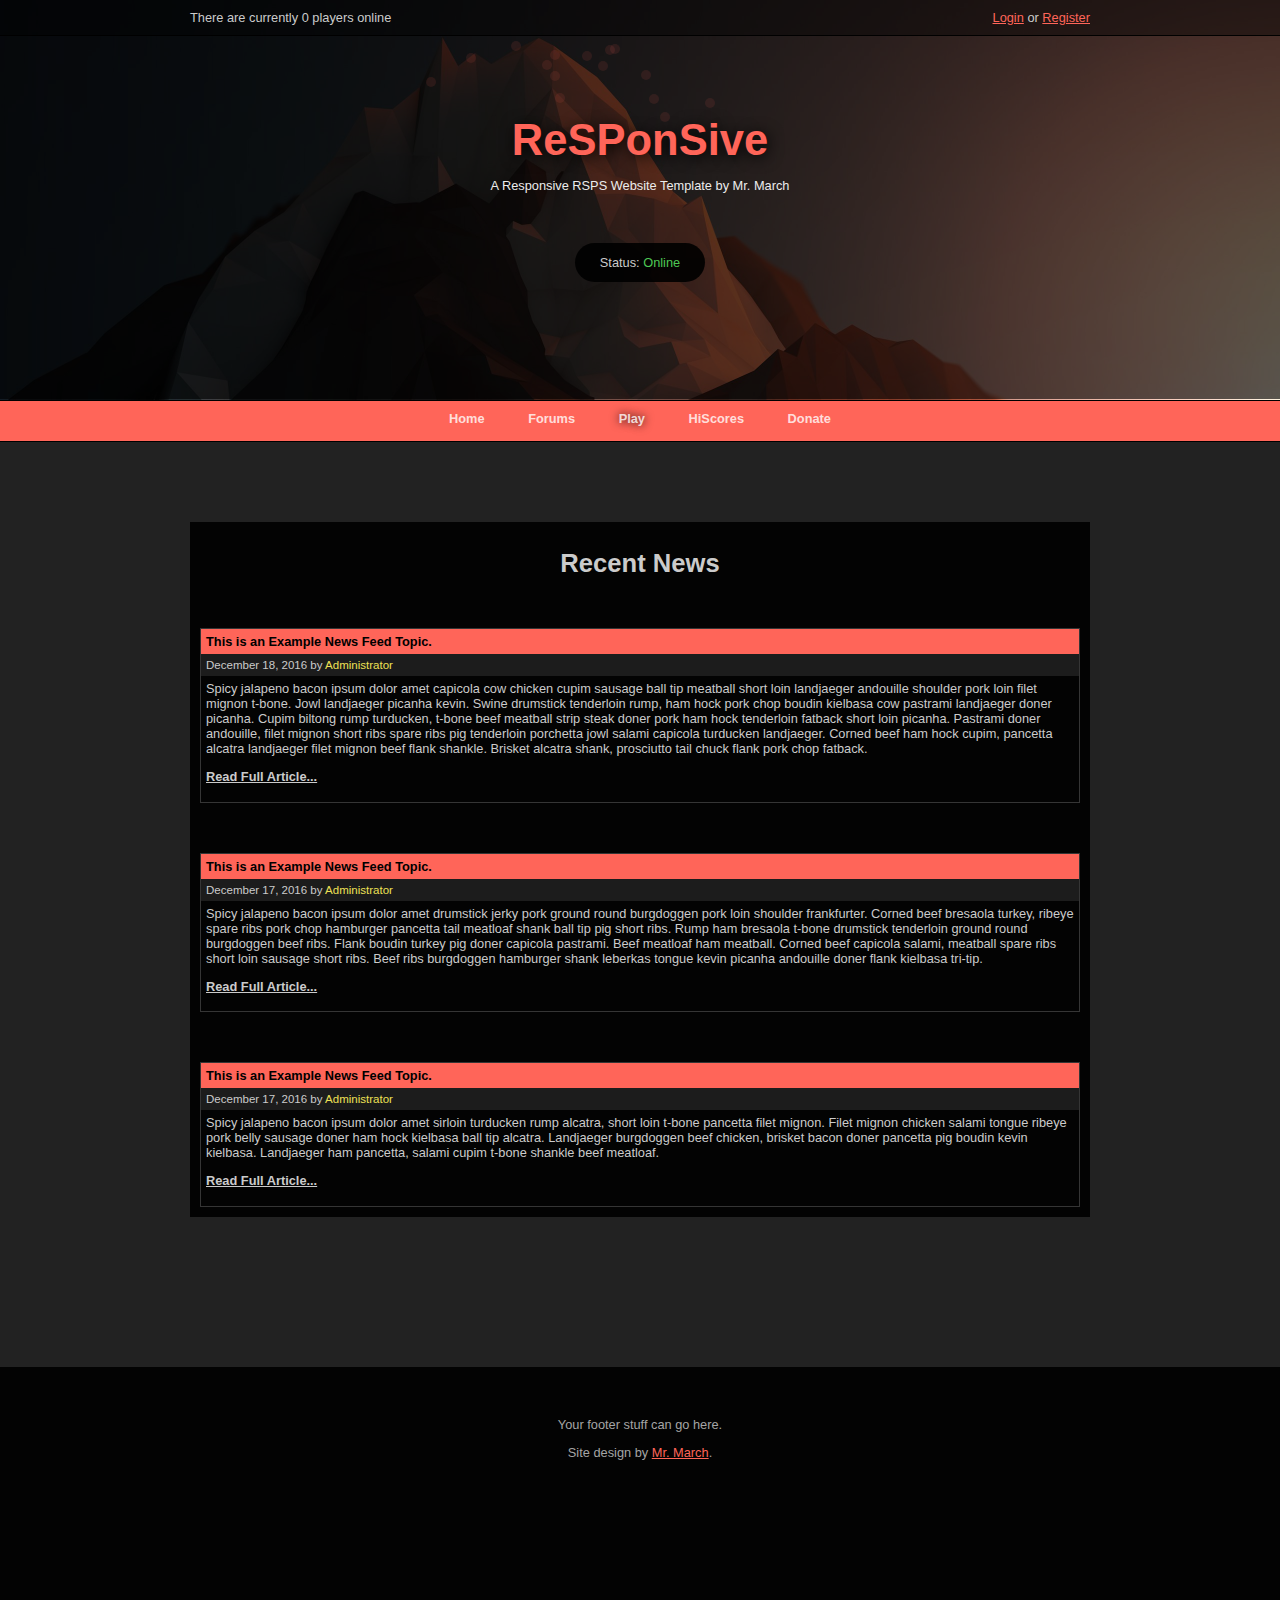
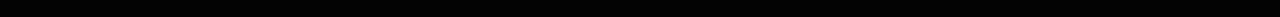
==== index.html @ 75457f79 "initial commit" ====
<!DOCTYPE html>
<html lang="en">
<head>
    <meta charset="UTF-8">
    <meta name="viewport" content="width=device-width, initial-scale=1.0">
    <title>ReSPonSive</title>
    <link rel="stylesheet" href="styles/main.css">
    <script src="https://ajax.googleapis.com/ajax/libs/jquery/3.1.1/jquery.min.js"></script>
</head>
<body>
    <header>
        <div id="top_tint">
            <div id="top_navigation_wrapper">
                <div id="top_left" class="desktop">
                    There are currently 0 players online
                </div>
                <div id="top_right">
                    <ul>
                        <li><a href="#">Login</a></li>
                        <li>or</li>
                        <li><a href="#">Register</a></li>
                    </ul>
                </div>
            </div>
        </div>
        <div id="header_tint">
            <div class="bubble"> </div>
            <div id="header_content">
                <h1>ReSPonSive</h1>
                A Responsive RSPS Website Template by Mr. March
                <div id="game_status">
                    Status: <span class="online">Online</span>
                </div>
            </div>
        </div>
    </header>
    <nav>
        <ul class="desktop">
            <li><a href="#">Home</a></li>
            <li><a href="#">Forums</a></li>
            <li><a class="play" href="#">Play</a></li>
            <li><a href="#">HiScores</a></li>
            <li><a href="#">Donate</a></li>
        </ul>
        <!-- Hamburger for MOBILE -->
        <ul class="burger">
            <!-- light-hambuger.png OR dark-hamburger.png -->
            <li><a href="#" onclick="animateHamburger();" class="hamburger"><img src="images/light-hamburger.png"></a></li>
        </ul>
        <div class="dropdown_container">
            <ul>
                <li><a href="#">Home</a></li>
                <li><a href="#">Forums</a></li>
                <li><a href="#">HiScores</a></li>
                <li><a href="#">Donate</a></li>
            </ul>
        </div>
        <!-- END OF Hamburger for MOBILE -->
    </nav>
    <main>
        <div id="main_wrapper">
            <div id="content">
                <h1>Recent News</h1>
                <div class="news_topic">
                    <h2>This is an Example News Feed Topic.</h2>
                    <h3>December 18, 2016 by <span class="admin">Administrator</span></h3>
                    Spicy jalapeno bacon ipsum dolor amet capicola cow chicken cupim sausage ball tip meatball short loin landjaeger andouille shoulder pork loin filet mignon t-bone. Jowl landjaeger picanha kevin. Swine drumstick tenderloin rump, ham hock pork chop boudin kielbasa cow pastrami landjaeger doner picanha. Cupim biltong rump turducken, t-bone beef meatball strip steak doner pork ham hock tenderloin fatback short loin picanha. Pastrami doner andouille, filet mignon short ribs spare ribs pig tenderloin porchetta jowl salami capicola turducken landjaeger. Corned beef ham hock cupim, pancetta alcatra landjaeger filet mignon beef flank shankle. Brisket alcatra shank, prosciutto tail chuck flank pork chop fatback.
                    <p>
                        <a href="#">Read Full Article...</a>
                    </p>
                </div>
                <div class="news_topic">
                    <h2>This is an Example News Feed Topic.</h2>
                    <h3>December 17, 2016 by <span class="admin">Administrator</span></h3>
                    Spicy jalapeno bacon ipsum dolor amet drumstick jerky pork ground round burgdoggen pork loin shoulder frankfurter. Corned beef bresaola turkey, ribeye spare ribs pork chop hamburger pancetta tail meatloaf shank ball tip pig short ribs. Rump ham bresaola t-bone drumstick tenderloin ground round burgdoggen beef ribs. Flank boudin turkey pig doner capicola pastrami. Beef meatloaf ham meatball. Corned beef capicola salami, meatball spare ribs short loin sausage short ribs. Beef ribs burgdoggen hamburger shank leberkas tongue kevin picanha andouille doner flank kielbasa tri-tip.
                    <p>
                        <a href="#">Read Full Article...</a>
                    </p>
                </div>
                <div class="news_topic">
                    <h2>This is an Example News Feed Topic.</h2>
                    <h3>December 17, 2016 by <span class="admin">Administrator</span></h3>
                    Spicy jalapeno bacon ipsum dolor amet sirloin turducken rump alcatra, short loin t-bone pancetta filet mignon. Filet mignon chicken salami tongue ribeye pork belly sausage doner ham hock kielbasa ball tip alcatra. Landjaeger burgdoggen beef chicken, brisket bacon doner pancetta pig boudin kevin kielbasa. Landjaeger ham pancetta, salami cupim t-bone shankle beef meatloaf.
                    <p>
                        <a href="#">Read Full Article...</a>
                    </p>
                </div>
            </div>
        </div>
    </main>
    <footer>
        <div id="footer_wrapper">
            Your footer stuff can go here.
            <p>
                Site design by <a href="#">Mr. March</a>.
            </p>
        </div>
    </footer>
    <script src="scripts/bubbles.js"></script>
    <script src="scripts/hamburger.js"></script>
</body>
</html>
---- styles/main.css ----
/**
*   Version: 1.0.0
*   A responsive runescape private server website template.
*
*   This was originally posted on Rune-Server by Mr. March
*
*   Author: Mr. March
*   Date:   18 December 2016
*/
/**
*   Version: 1.0.0
*   A responsive runescape private server website template.
*
*   This was originally posted on Rune-Server by Mr. March
*
*   Author: Mr. March
*   Date:   18 December 2016
*/
/**
*   Version: 1.0.0
*   A responsive runescape private server website template.
*
*   This was originally posted on Rune-Server by Mr. March
*
*   Author: Mr. March
*   Date:   18 December 2016
*/
/**
*   Version: 1.0.0
*   A responsive runescape private server website template.
*
*   This was originally posted on Rune-Server by Mr. March
*
*   Author: Mr. March
*   Date:   18 December 2016
*/
/* background color of the website */
/* the main theme color */
/* the width everything should be centered at */
/* easily change the font theme here */
/* font-color for the entire site */
/* font-color on the navigation section */
/* font-color when you hover over a navigation link */
/* automatically adjusts based on the main color */
/* automatically adjusts based on the main color */
/* the image displayed at the top of the page */
body {
  font: 0.8em verdana, sans-serif;
  margin: 0;
  padding: 0;
  background-color: #222;
  color: #cbcbcb; }

.container, header #top_navigation_wrapper, header #header_content, main #main_wrapper, footer #footer_wrapper {
  width: 80%;
  max-width: 900px; }

.mobile {
  display: none; }

header {
  float: left;
  width: 100%;
  background: url("../images/header-bg.jpg") no-repeat fixed;
  background-size: 100%;
  min-height: 400px; }
  header #top_tint {
    float: left;
    background: rgba(0, 0, 0, 0.8);
    border-bottom: 1px solid black;
    width: 100%; }
  header #top_navigation_wrapper {
    width: 90%;
    margin: auto;
    height: 30px; }
  header #top_left, header #top_right {
    float: left;
    padding-top: 10px;
    padding-bottom: 10px; }
  header #top_right {
    float: right; }
    header #top_right ul {
      list-style-type: none;
      margin: 0;
      padding: 0; }
      header #top_right ul li {
        display: inline-block; }
        header #top_right ul li a:link,
        header #top_right ul li a:active,
        header #top_right ul li a:visited {
          color: #ff6559;
          text-decoration: underline; }
        header #top_right ul li a:hover {
          color: #ff3f30; }
  header #header_tint {
    position: relative;
    float: left;
    width: 100%;
    min-height: 363px;
    /* compensate for the top */
    background: rgba(0, 0, 0, 0.65); }
  header #header_content {
    margin: auto;
    text-align: center;
    color: #ececec; }
    header #header_content h1 {
      font-size: 3.4em;
      margin-top: 80px;
      color: #ff6559;
      text-shadow: 2px 2px 15px #000;
      margin-bottom: 13px; }
    header #header_content #game_status {
      display: table;
      margin: 50px auto;
      padding: 12px 25px;
      border-radius: 80px;
      background-color: rgba(0, 0, 0, 0.9);
      color: #cbcbcb; }
      header #header_content #game_status .online {
        color: #4ec854; }
      header #header_content #game_status .offline {
        color: #ff5945; }
      header #header_content #game_status .updating {
        color: #ced921; }
  header .bubble {
    position: absolute;
    width: 10px;
    height: 10px;
    border-radius: 100%;
    background: #ff6559;
    opacity: .1; }

nav {
  float: left;
  width: 100%;
  min-height: 40px;
  background: #ff6559;
  border-bottom: 1px solid black;
  border-top: 1px solid black;
  text-align: center;
  -webkit-transition: all .15s ease-in;
  -moz-transition: all .15s ease-in;
  -ms-transition: all .15s ease-in;
  -o-transition: all .15s ease-in;
  transition: all .15s ease-in; }
  nav ul.burger {
    display: none; }
  nav ul {
    list-style-type: none;
    margin: 0;
    padding: 0; }
    nav ul li {
      display: inline-block; }
      nav ul li a:link,
      nav ul li a:active,
      nav ul li a:visited {
        display: inline-block;
        font-weight: bold;
        color: rgba(255, 255, 255, 0.8);
        padding: 10px 20px 14px 20px;
        text-decoration: none;
        -webkit-transition: all .15s ease-in;
        -moz-transition: all .15s ease-in;
        -ms-transition: all .15s ease-in;
        -o-transition: all .15s ease-in;
        transition: all .15s ease-in; }
      nav ul li a:hover {
        color: rgba(255, 255, 255, 0.9);
        background: rgba(0, 0, 0, 0.2); }
      nav ul li a.play {
        text-shadow: 0px 0px 10px #000; }
  nav .dropdown_container {
    visibility: hidden;
    height: 0; }
    nav .dropdown_container ul {
      display: none; }

main {
  float: left;
  width: 100%;
  margin-top: 80px; }
  main #main_wrapper {
    margin: auto;
    background: rgba(0, 0, 0, 0.9);
    overflow: auto; }
  main #content {
    float: left;
    width: calc(100% - 20px);
    padding: 10px; }
    main #content .news_topic {
      margin-top: 50px;
      border: 1px solid rgba(255, 255, 255, 0.2);
      padding: 5px; }
      main #content .news_topic h2 {
        font-size: 1em;
        width: calc(100%);
        padding: 5px;
        margin: -5px -5px 0px -5px;
        background: #ff6559;
        color: black; }
      main #content .news_topic h3 {
        font-size: .9em;
        font-weight: 100;
        margin-top: 0;
        padding: 5px 5px;
        margin: 0px -5px 5px -5px;
        background: rgba(255, 255, 255, 0.1); }
      main #content .news_topic p {
        font-weight: bold; }
        main #content .news_topic p a:link,
        main #content .news_topic p a:active,
        main #content .news_topic p a:visited {
          color: #cbcbcb; }
        main #content .news_topic p a:hover {
          color: #fefefe; }
      main #content .news_topic .admin {
        color: #eee055; }
  main h1 {
    display: block;
    text-align: center;
    width: 100%; }

footer {
  float: left;
  width: 100%;
  margin-top: 150px;
  min-height: 250px;
  background-color: rgba(0, 0, 0, 0.9);
  color: #a5a5a5;
  text-align: center; }
  footer #footer_wrapper {
    margin: auto;
    padding-top: 50px;
    padding-bottom: 20px;
    text-align: center; }
    footer #footer_wrapper a:link,
    footer #footer_wrapper a:active,
    footer #footer_wrapper a:visited {
      color: #ff6559; }
    footer #footer_wrapper a:hover {
      color: #ff3f30; }

@media screen and (max-width: 1000px) {
  header {
    background-size: 100% 50%; } }
@media screen and (max-width: 800px) {
  .container, header #top_navigation_wrapper, header #header_content, main #main_wrapper, footer #footer_wrapper {
    width: 90%; }

  .mobile {
    display: block; }

  .desktop {
    display: none; }

  header #top_navigation_wrapper {
    padding-bottom: 10px; }
  header #top_right {
    float: none;
    width: 100%;
    text-align: center; }
  header #header_content h1 {
    font-size: 2.6em; }
  header .bubble {
    display: none; }

  nav ul.burger {
    display: block; }
    nav ul.burger li {
      display: block; }
      nav ul.burger li a:link,
      nav ul.burger li a:active,
      nav ul.burger li a:visited {
        display: block;
        padding: 10px 20px 8px 20px; }
  nav a.hamburger:link, nav a.hamburger_active:link,
  nav a.hamburger:active,
  nav a.hamburger_active:active,
  nav a.hamburger:visited,
  nav a.hamburger_active:visited {
    padding: 0;
    margin: 0;
    text-decoration: none;
    opacity: .8; }
    nav a.hamburger:link img, nav a.hamburger_active:link img,
    nav a.hamburger:active img,
    nav a.hamburger_active:active img,
    nav a.hamburger:visited img,
    nav a.hamburger_active:visited img {
      height: 2.5em;
      width: 3em;
      -webkit-transition: all .25s ease-in;
      -moz-transition: all .25s ease-in;
      -ms-transition: all .25s ease-in;
      -o-transition: all .25s ease-in;
      transition: all .25s ease-in; }
  nav a.hamburger_active img {
    transform: rotate(90deg); }
  nav .dropdown_container {
    visibility: hidden;
    width: 100%;
    height: 0;
    -webkit-transition: all .5s ease-in;
    -moz-transition: all .5s ease-in;
    -ms-transition: all .5s ease-in;
    -o-transition: all .5s ease-in;
    transition: all .5s ease-in; }
    nav .dropdown_container ul {
      display: block;
      list-style-type: none;
      margin: 0;
      padding: 0; }
      nav .dropdown_container ul li:last-child {
        border-bottom: 0; }
      nav .dropdown_container ul li:first-child {
        border-top: 1px solid rgba(0, 0, 0, 0.2); }
      nav .dropdown_container ul li {
        display: block;
        border-bottom: 1px solid rgba(0, 0, 0, 0.2); }
        nav .dropdown_container ul li a:link,
        nav .dropdown_container ul li a:active,
        nav .dropdown_container ul li a:visited {
          display: block;
          text-align: center;
          font-weight: bold;
          padding: 14px 0 14px 0;
          color: rgba(255, 255, 255, 0.8);
          text-decoration: none; }
        nav .dropdown_container ul li a:hover {
          color: rgba(255, 255, 255, 0.9); } }

/*# sourceMappingURL=main.css.map */
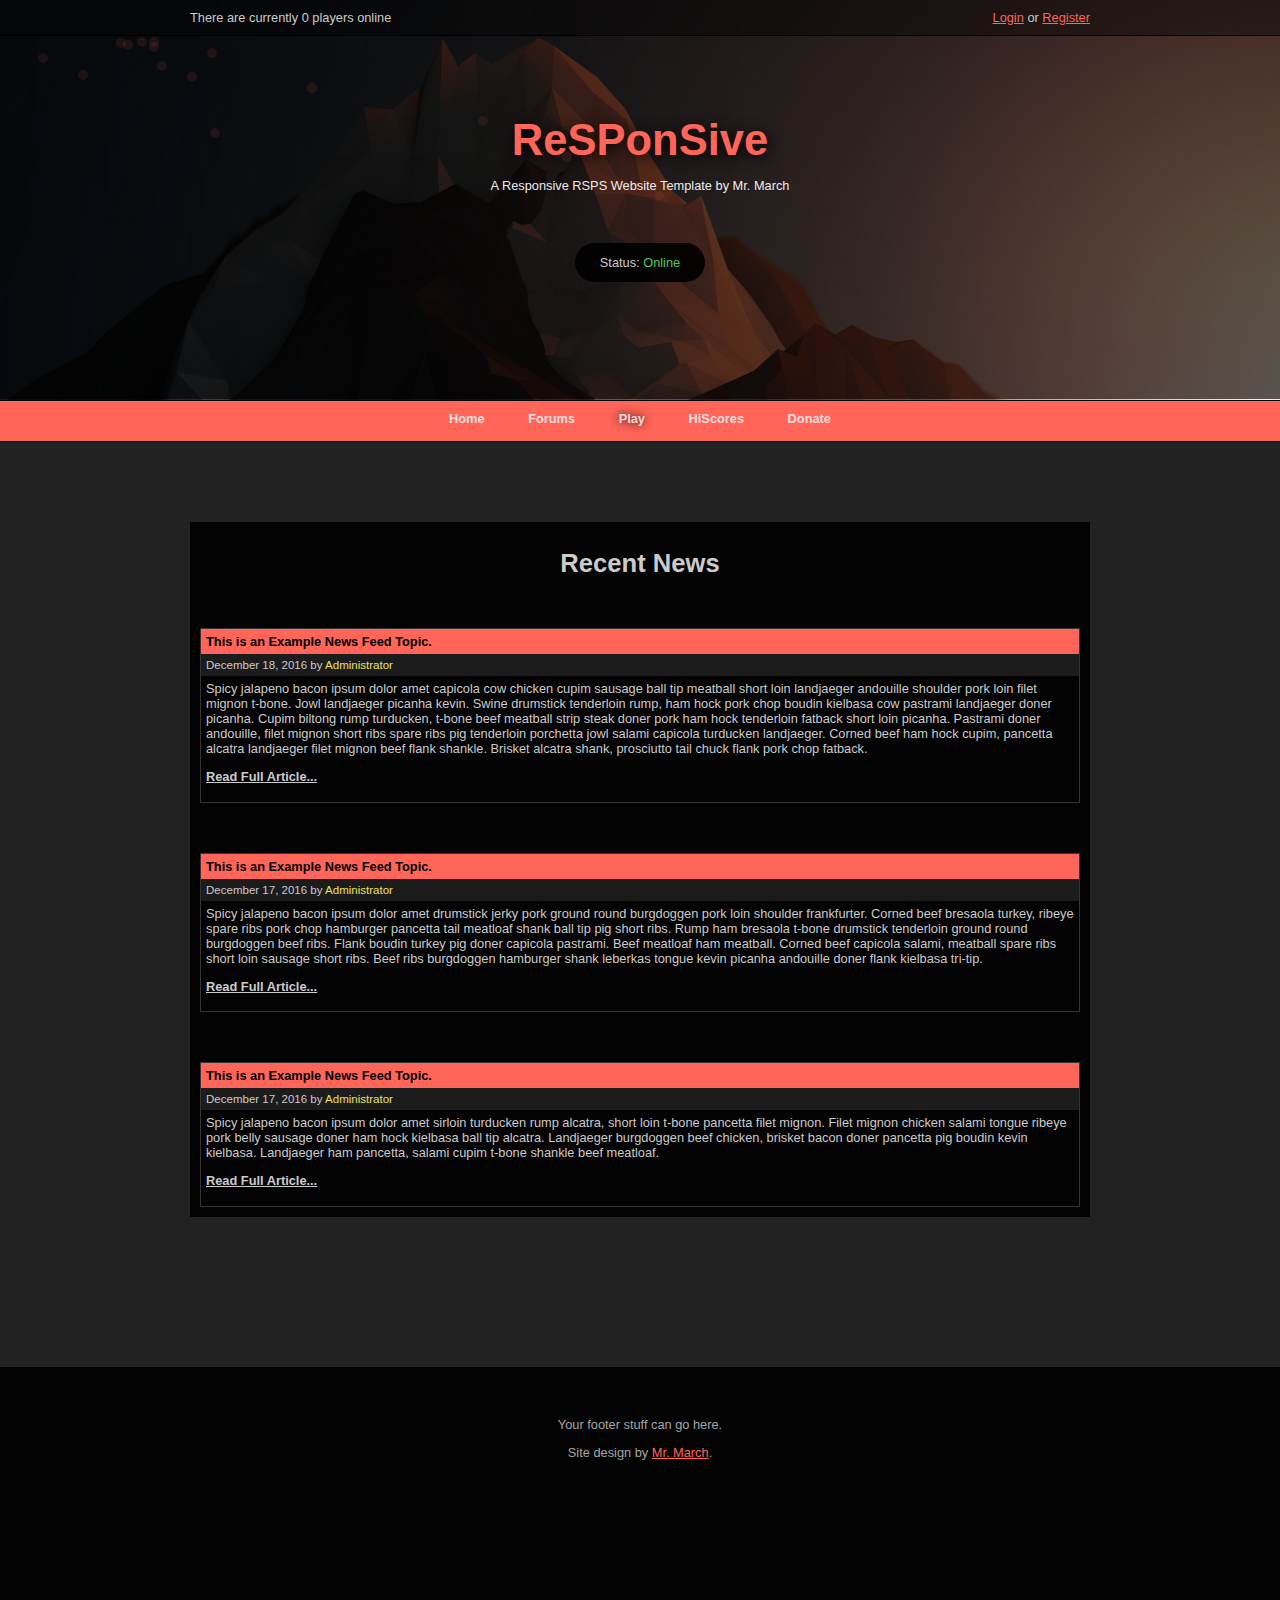
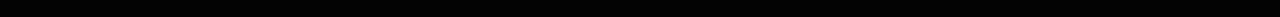
==== commit 773544f0: "added alt attribute to image" ====
--- a/index.html
+++ b/index.html
@@ -45,7 +45,7 @@
         <!-- Hamburger for MOBILE -->
         <ul class="burger">
             <!-- light-hambuger.png OR dark-hamburger.png -->
-            <li><a href="#" onclick="animateHamburger();" class="hamburger"><img src="images/light-hamburger.png"></a></li>
+            <li><a href="#" onclick="animateHamburger();" class="hamburger"><img src="images/light-hamburger.png" alt="hamburger"></a></li>
         </ul>
         <div class="dropdown_container">
             <ul>
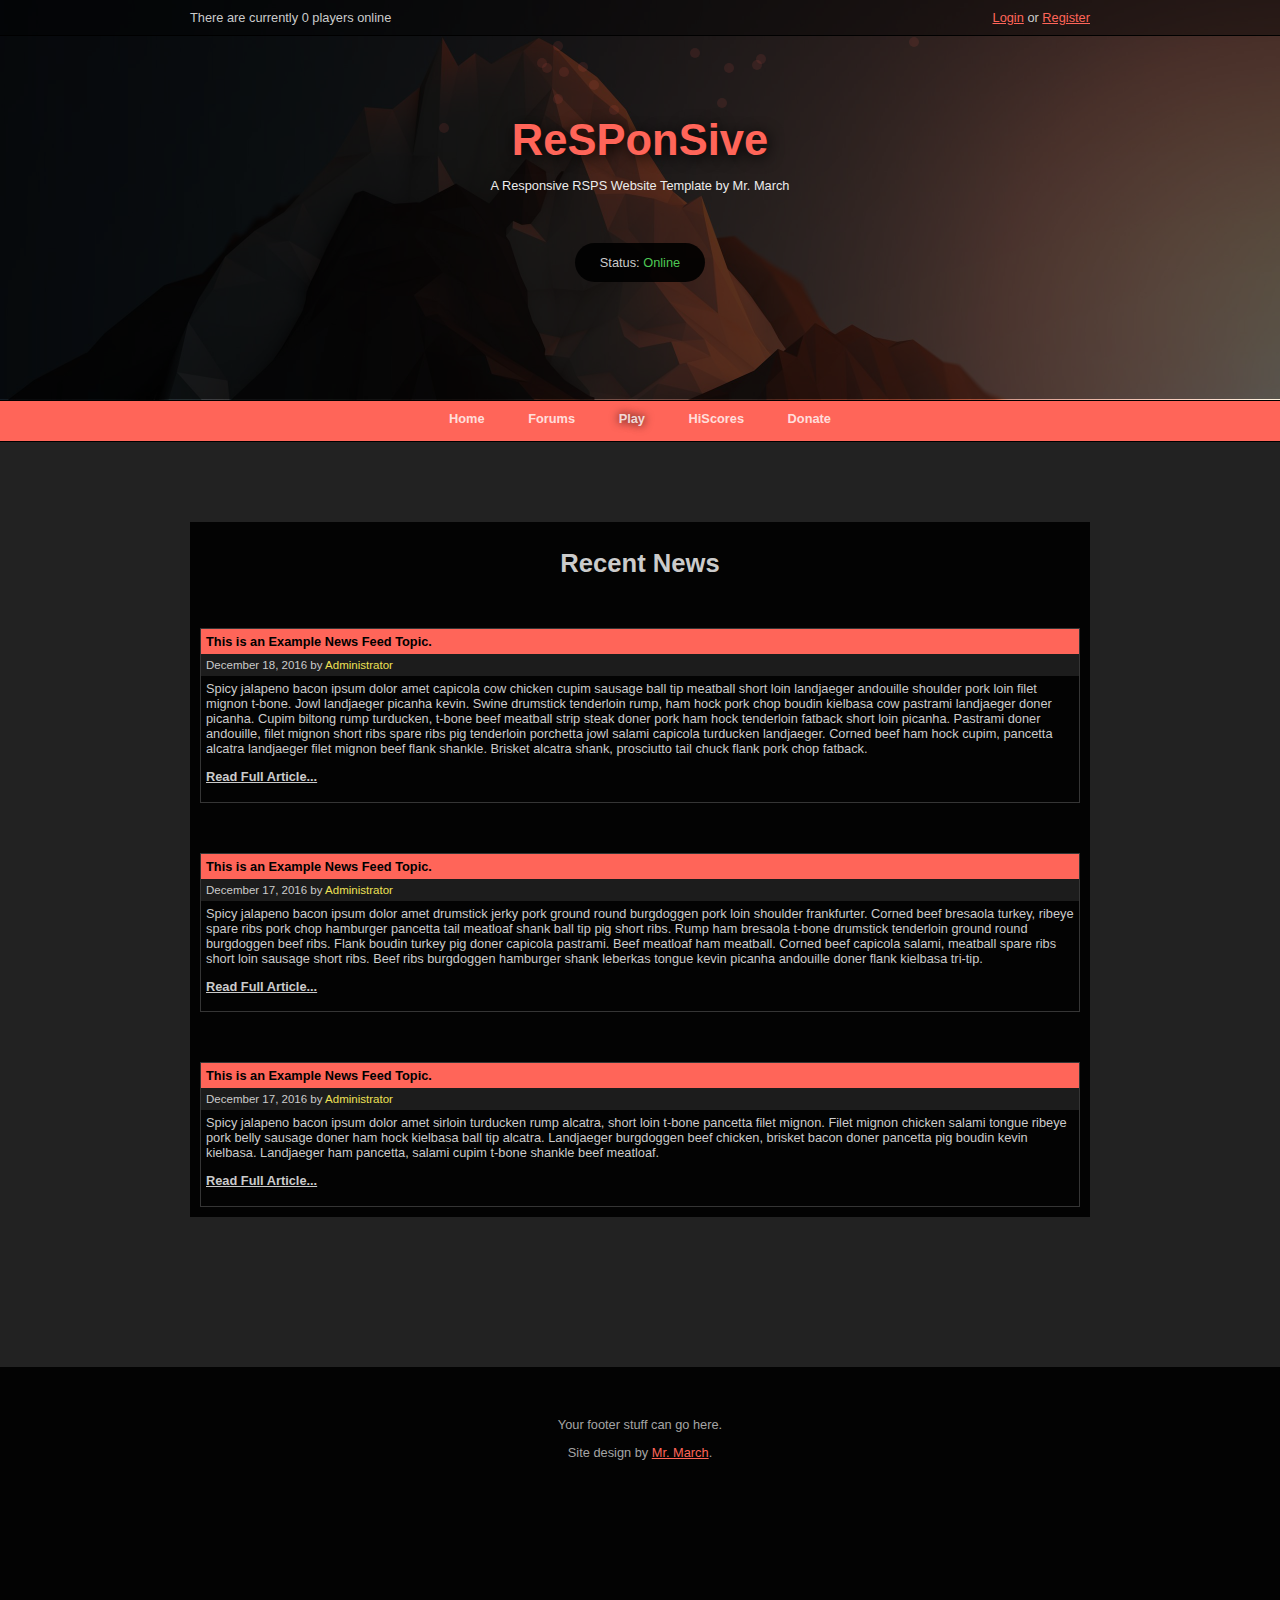
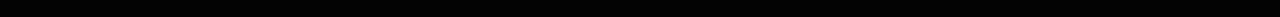
==== commit 916d48c9: "fixed navigation" ====
--- a/index.html
+++ b/index.html
@@ -36,10 +36,10 @@
     </header>
     <nav>
         <ul class="desktop">
-            <li><a href="#">Home</a></li>
+            <li><a href="index.html">Home</a></li>
             <li><a href="#">Forums</a></li>
             <li><a class="play" href="#">Play</a></li>
-            <li><a href="#">HiScores</a></li>
+            <li><a href="hiscores.html">HiScores</a></li>
             <li><a href="#">Donate</a></li>
         </ul>
         <!-- Hamburger for MOBILE -->
@@ -49,9 +49,9 @@
         </ul>
         <div class="dropdown_container">
             <ul>
-                <li><a href="#">Home</a></li>
+                <li><a href="index.html">Home</a></li>
                 <li><a href="#">Forums</a></li>
-                <li><a href="#">HiScores</a></li>
+                <li><a href="hiscores.html">HiScores</a></li>
                 <li><a href="#">Donate</a></li>
             </ul>
         </div>
--- a/styles/main.css
+++ b/styles/main.css
@@ -219,6 +219,49 @@
     display: block;
     text-align: center;
     width: 100%; }
+  main #left_content {
+    float: left;
+    width: 160px; }
+    main #left_content ul.hiscore_links {
+      list-style-type: none;
+      margin: 0;
+      padding: 0; }
+      main #left_content ul.hiscore_links li {
+        display: block; }
+        main #left_content ul.hiscore_links li a:link,
+        main #left_content ul.hiscore_links li a:active,
+        main #left_content ul.hiscore_links li a:visited {
+          color: #ff6559;
+          text-decoration: none; }
+        main #left_content ul.hiscore_links li a:hover {
+          color: #ff3f30;
+          text-decoration: underline; }
+  main #right_content {
+    float: left;
+    width: calc(100% - 160px); }
+    main #right_content table.hiscores {
+      background: black;
+      width: 100%;
+      border-collapse: collapse; }
+      main #right_content table.hiscores thead {
+        font-weight: bold;
+        background: rgba(255, 255, 255, 0.05); }
+      main #right_content table.hiscores tr:nth-child(even) {
+        background: rgba(255, 255, 255, 0.05); }
+      main #right_content table.hiscores tr td:nth-child(4) {
+        /* aligns XP to the right */
+        text-align: right; }
+      main #right_content table.hiscores tr td {
+        text-align: left;
+        padding: 4px; }
+      main #right_content table.hiscores a:link,
+      main #right_content table.hiscores a:active,
+      main #right_content table.hiscores a:visited {
+        color: #ff6559;
+        text-decoration: none; }
+      main #right_content table.hiscores a:hover {
+        color: #ff3f30;
+        text-decoration: underline; }
 
 footer {
   float: left;
